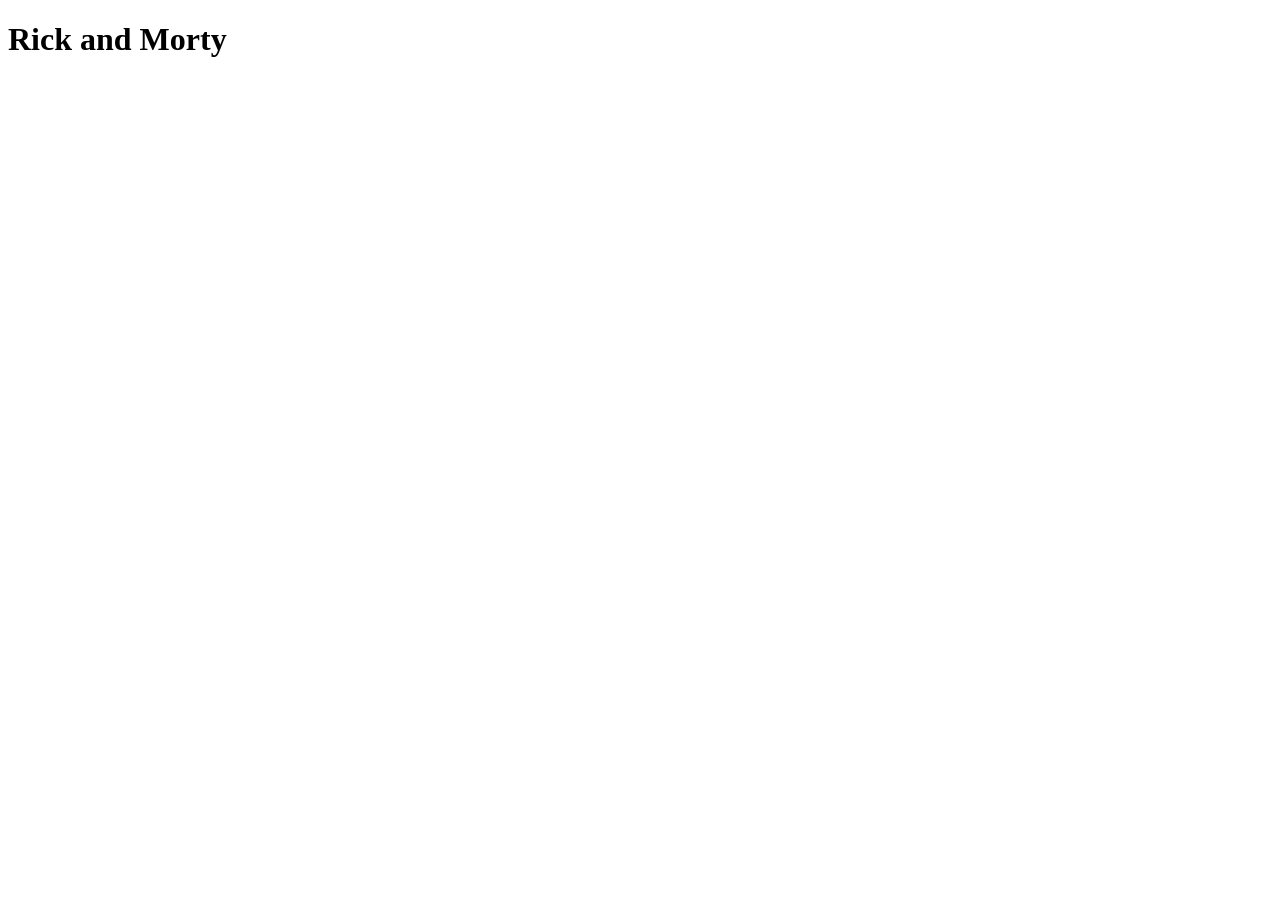
==== practicaRickMorty/index.html @ 9c37343a "rebalanced file setup" ====
<!DOCTYPE html>
<html lang="en">
<head>
    <meta charset="UTF-8">
    <meta name="viewport" content="width=device-width, initial-scale=1.0">
    <title>Rick and Morty</title>
    <link rel="stylesheet" href="./style.css">
</head>
<body>
    <h1>Rick and Morty</h1>
    <main id="main-container" class="gridd"></main>
    <script src="./script.js"></script>
</body>
</html>
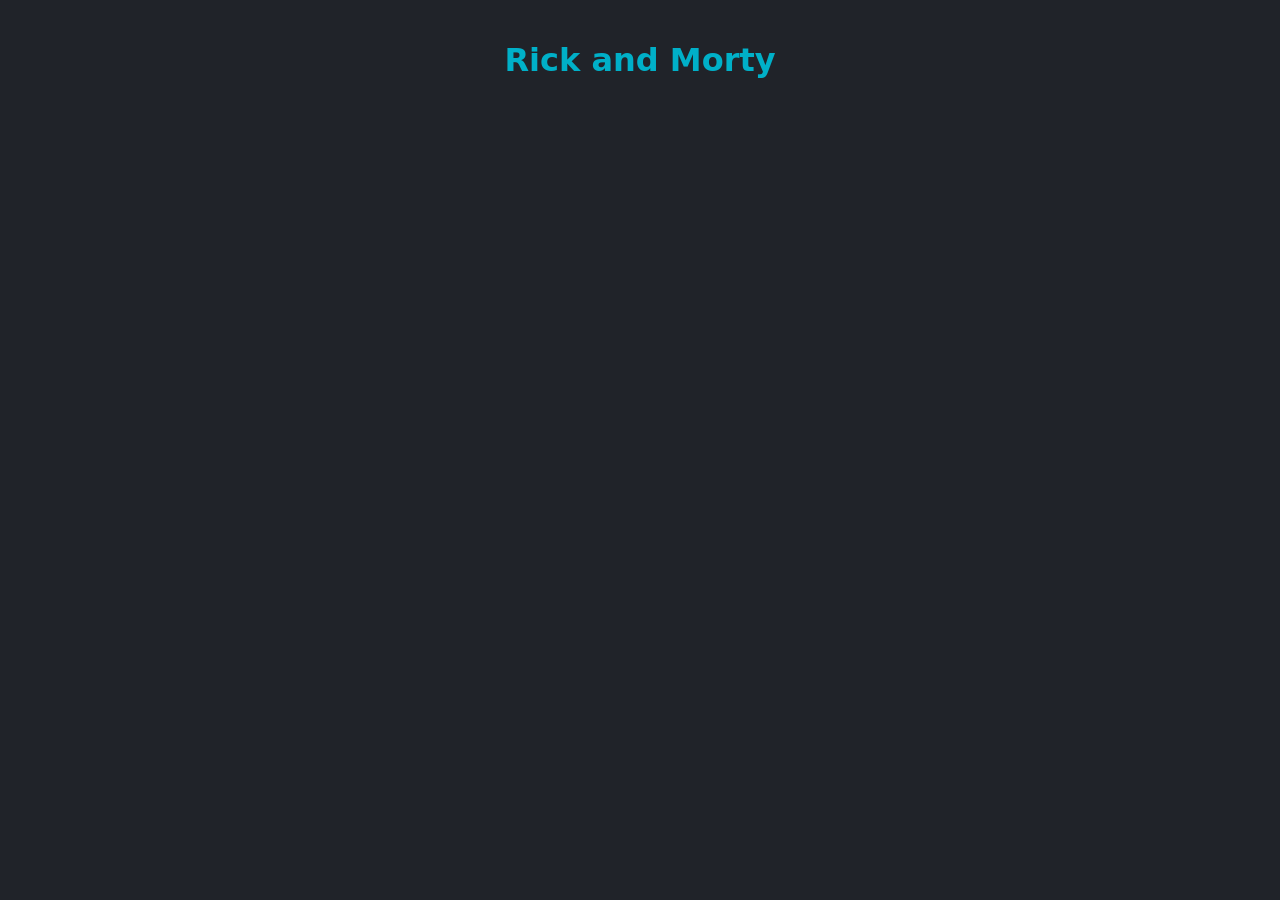
==== commit b732e22e: "fixing rick and morty css and js references" ====
--- a/practicaRickMorty/index.html
+++ b/practicaRickMorty/index.html
@@ -4,11 +4,11 @@
     <meta charset="UTF-8">
     <meta name="viewport" content="width=device-width, initial-scale=1.0">
     <title>Rick and Morty</title>
-    <link rel="stylesheet" href="./style.css">
+    <link rel="stylesheet" href="./styles.css">
 </head>
 <body>
     <h1>Rick and Morty</h1>
     <main id="main-container" class="gridd"></main>
-    <script src="./script.js"></script>
+    <script src="./functions.js"></script>
 </body>
 </html>
--- a/practicaRickMorty/styles.css
+++ b/practicaRickMorty/styles.css
@@ -0,0 +1,46 @@
+body {
+    font-family: system-ui, sans-serif;
+    background-color: #202329;
+    color: #ffffff;
+    margin: 0;
+    padding: 20px;
+  }
+  
+  h1 {
+    text-align: center;
+    color: #00b0c8;
+  }
+  
+  .grid {
+    display: grid;
+    grid-template-columns: repeat(auto-fill, minmax(220px, 1fr));
+    gap: 20px;
+    max-width: 1100px;
+    margin: 20px auto;
+  }
+  
+  .card {
+    background-color: #3c3e44;
+    border-radius: 8px;
+    overflow: hidden;
+    box-shadow: 0 4px 6px rgba(0, 0, 0, 0.3);
+    text-align: center;
+  }
+  
+  .card img {
+    width: 100%;
+    display: block;
+  }
+  
+  .card-info {
+    padding: 12px;
+  }
+  
+  .card-info h3 {
+    margin: 8px 0;
+  }
+  
+  .status {
+    font-size: 0.9rem;
+    color: #9e9e9e;
+  }
